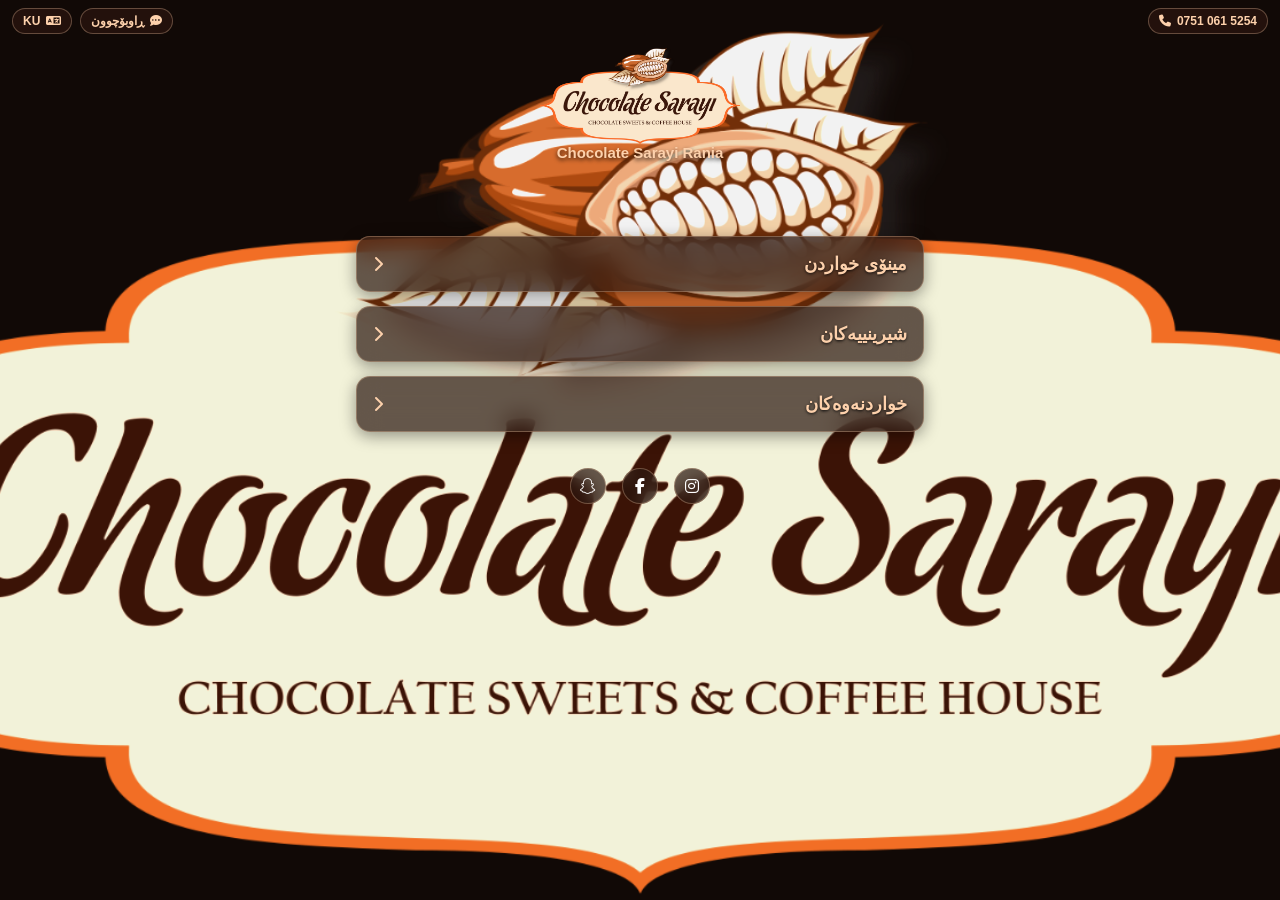
==== index.html @ 18136f54 "Update index.html" ====
<!DOCTYPE html>
<html lang="ku" id="html-root" dir="rtl">
<head>
  <meta charset="UTF-8" />
  <meta name="viewport" content="width=device-width, initial-scale=1.0" />
  <title>Chocolate Sarayi Rania</title>
  <link rel="icon" type="image/png" href="Logo1.png" />
  <link rel="stylesheet" href="https://cdnjs.cloudflare.com/ajax/libs/font-awesome/6.4.0/css/all.min.css" />
  
  <style>
    html {
      scroll-padding-top: 265px;
      scroll-behavior: smooth; 
    }

    * { 
      box-sizing: border-box; 
      margin: 0; 
      padding: 0; 
      font-family: -apple-system, BlinkMacSystemFont, "Segoe UI", Roboto, sans-serif; 
    }
    
    body { 
      background-color: #120a07; 
      color: #ffffff; 
      min-height: 100vh; 
      overflow-x: hidden; 
      position: relative;
      padding-top: 220px; /* Space for fixed headers + navbar */
      padding-bottom: 90px; /* Space for sticky cart bar */
      transition: background-color 0.3s ease, color 0.3s ease;
    }

    /* Solid Beige Theme Modifier (Active on Menu Pages) */
    body.beige-theme {
      background-color: #f3e8d7 !important;
      color: #28150e !important;
    }

/* Fixed Background Video & Overlay */
    .bg-video-container {
      position: fixed;
      top: 0;
      left: 0;
      width: 100vw;
      height: 100vh;
      z-index: -2;
      overflow: hidden;
      pointer-events: none;
      transition: opacity 0.3s ease;
    }

    .bg-video {
      width: 100%;
      height: 100%;
      object-fit: cover;
      /* Increased brightness and balanced contrast to make the video vibrant */
      filter: brightness(1.1) contrast(1.05); 
    }

    .bg-overlay {
      position: fixed;
      top: 0;
      left: 0;
      width: 100vw;
      height: 100vh;
      /* Lowered opacity from 0.2 down to 0.05 so the video shines through cleanly */
      background: rgba(18, 10, 7, 0.05); 
      z-index: -1;
      pointer-events: none;
      transition: opacity 0.3s ease;
    }
    /* Top Controls Bar - Transparent over video */
    .top-controls {
      position: fixed;
      top: 0;
      left: 0;
      width: 100%;
      z-index: 2200;
      display: flex;
      justify-content: space-between;
      align-items: center;
      padding: 8px 12px;
      background: transparent; /* Completely removes its own background */
      backdrop-filter: none; /* Removes the blur block */
      border-bottom: none; /* Removes the border line */
      gap: 8px;
      box-sizing: border-box;
    }

    /* Keeps the beige theme background intact if the user switches menu pages */
    .beige-theme .top-controls {
      background: rgba(243, 232, 215, 0.95);
      backdrop-filter: blur(8px);
      border-bottom: 1px solid rgba(40, 21, 14, 0.15);
    }
    .top-left-group {
      display: flex;
      gap: 8px;
      align-items: center;
    }

    .btn-top-bar {
      background: rgba(40, 21, 14, 0.8);
      color: #fdd1ac;
      border: 1px solid rgba(253, 209, 172, 0.3);
      padding: 5px 10px;
      border-radius: 16px;
      font-size: 12px;
      font-weight: 600;
      display: flex;
      align-items: center;
      gap: 6px;
      text-decoration: none;
      cursor: pointer;
      white-space: nowrap;
    }

    .beige-theme .btn-top-bar {
      background: #ffffff;
      color: #28150e;
      border-color: rgba(40, 21, 14, 0.2);
    }

    .lang-dropdown-wrapper {
      position: relative;
    }

    .lang-dropdown {
      position: absolute;
      top: 115%;
      right: 0;
      background: rgba(30, 15, 10, 0.95);
      border: 1px solid rgba(253, 209, 172, 0.3);
      border-radius: 10px;
      overflow: hidden;
      display: none;
      z-index: 2300;
      min-width: 90px;
      box-shadow: 0 4px 12px rgba(0,0,0,0.5);
    }

    .beige-theme .lang-dropdown {
      background: #ffffff;
      border-color: rgba(40, 21, 14, 0.2);
    }

    .lang-dropdown.active {
      display: block;
    }

    .lang-option {
      padding: 8px 12px;
      font-size: 13px;
      color: #fdd1ac;
      cursor: pointer;
      text-align: center;
    }

    .beige-theme .lang-option {
      color: #28150e;
    }

    .lang-option:hover {
      background: rgba(253, 209, 172, 0.2);
    }

    /* Header Banner - Fixed permanently at top */
    .header-banner { 
      position: fixed;
      top: 37px; /* Sits right beneath top-controls */
      left: 0;
      width: 100%;
      z-index: 1000;
      /* Completely transparent background so no rectangle box appears */
      background: transparent; 
      backdrop-filter: none; /* Removes the extra blur layer causing the box effect */
      -webkit-backdrop-filter: none;
      padding: 8px 16px 6px 16px; 
      text-align: center; 
      display: flex; 
      flex-direction: column; 
      align-items: center;
      border-bottom: none; /* Removes the bottom border line that outlines the box */
      box-sizing: border-box;
    }

    .beige-theme .header-banner {
      background: rgba(243, 232, 215, 0.95);
      backdrop-filter: blur(8px);
      -webkit-backdrop-filter: blur(8px);
      border-bottom: 1px solid rgba(40, 21, 14, 0.15);
    }
    
    .top-logo { 
      width: clamp(200px, 7vw, 42px); 
      height: clamp(100px, 7vw, 42px); 
     
      object-fit: cover; 
      
    }

    .beige-theme .top-logo {
      border-color: #28150e;
    }
    
    .brand-name { 
      font-size: clamp(13px, 2.8vw, 15px); 
      font-weight: 700; 
      color: #fdd1ac; 
      line-height: 1.1;
      text-shadow: 0 2px 4px rgba(0,0,0,0.8);
    }

    .beige-theme .brand-name {
      color: #28150e;
      text-shadow: none;
    }
    
    .sub-title { 
      font-size: clamp(9px, 1.6vw, 10px); 
      color: #e2e8f0; 
      margin-top: 1px; 
      font-weight: 500; 
    }

    .beige-theme .sub-title {
      color: #5c4335;
    }
  
    /* Navigation Bar placed inside the Header Banner */
    .nav-bar { 
      width: 100%;
      background: transparent; 
      padding: 6px 4px 2px 4px; 
      display: flex; 
      align-items: center; 
      gap: 10px; 
      border-top: 1px solid rgba(253, 209, 172, 0.15); 
      margin-top: 6px;
    }

    .beige-theme .nav-bar {
      border-top-color: rgba(40, 21, 14, 0.1);
    }
    
    .back-btn { 
      background: none; 
      border: none; 
      color: #fdd1ac; 
      font-size: 16px; 
      cursor: pointer; 
      display: flex; 
      align-items: center; 
    }

    .beige-theme .back-btn {
      color: #28150e;
    }
    
    .nav-title { 
      font-size: clamp(14px, 2.8vw, 16px); 
      font-weight: 600; 
      color: #ffffff; 
    }

    .beige-theme .nav-title {
      color: #28150e;
    }
  
    /* Sub-category Cards / Tabs - Integrated directly inside the Header Banner under the Nav Bar */
    .sub-tabs-container {
      width: 100%;
      background: transparent;
      display: flex;
      gap: 8px;
      padding: 6px 0 2px 0;
      overflow-x: auto;
      border-top: 1px solid rgba(253, 209, 172, 0.15);
      scrollbar-width: none;
      margin-top: 4px;
    }

    .beige-theme .sub-tabs-container {
      border-top-color: rgba(40, 21, 14, 0.1);
    }
    
    .sub-tabs-container::-webkit-scrollbar { display: none; }
    
    .sub-tab-card {
      background: rgba(253, 209, 172, 0.9);
      backdrop-filter: blur(8px);
      color: #28150e;
      border-radius: 20px;
      min-width: 90px;
      max-width: 160px;
      height: 40px;
      flex: 0 0 auto;
      display: flex;
      align-items: center;
      gap: 6px;
      cursor: pointer;
      border: 1px solid rgba(255, 255, 255, 0.3);
      transition: all 0.2s ease;
      box-shadow: 0 4px 10px rgba(0,0,0,0.3);
      padding: 0 10px;
    }

    .beige-theme .sub-tab-card {
      background: #fdd1ac;
      border-color: rgba(40, 21, 14, 0.12);
      box-shadow: 0 4px 12px rgba(40, 21, 14, 0.08);
    }
    
    .sub-tab-card:active { transform: scale(0.95); }
    
    .sub-tab-card .icon-holder {
      width: 33px;
      height: 33px;
      display: flex;
      align-items: center;
      justify-content: center;
      flex-shrink: 0;
    }
  
    .sub-tab-card img {
      width: 100%;
      height: 100%;
      object-fit: contain;
    }
  
    .sub-tab-card i {
      font-size: 16px;
      color: #28150e;
    }
  
    .sub-tab-card span {
      font-size: 11px;
      font-weight: 700;
      text-align: start;
      line-height: 1.15;
      white-space: normal;
      overflow: hidden;
      display: -webkit-box;
      -webkit-line-clamp: 2;
      -webkit-box-orient: vertical;
    }
  
    /* Category Main Cards */
.category-grid { 
      padding: 16px; 
      max-width: 600px; 
      margin: 0 auto; 
      /* Added margin-top to push it down from the header */
      display: flex; 
      flex-direction: column; 
      gap: 14px; 
    }
    
    .category-card { 
      background: rgba(40, 21, 14, 0.7); 
      backdrop-filter: blur(12px);
      border: 1px solid rgba(253, 209, 172, 0.3); 
      padding: clamp(12px, 3vw, 16px); 
      border-radius: 14px; 
      display: flex; 
      justify-content: space-between; 
      align-items: center; 
      cursor: pointer; 
      box-shadow: 0 4px 16px rgba(0,0,0,0.4); 
      transition: transform 0.2s; 
    }
    
    .category-card:active { transform: scale(0.98); }
    .category-card h3 { color: #fdd1ac; font-size: clamp(15px, 3.5vw, 18px); font-weight: 600; text-shadow: 0 1px 3px rgba(0,0,0,0.8); }
    .category-card i { color: #fdd1ac; font-size: 16px; }
  
    /* Item & Section Cards */
    .menu-section { 
      padding: 30px; 
      max-width: 600px; 
      margin: 0 auto; 
    }
    
    .section-title { 
      color: #fdd1ac; 
      font-size: clamp(17px, 4vw, 20px); 
      font-weight: 700; 
      margin: 20px 0 12px 0; 
      border-bottom: 1px solid rgba(253, 209, 172, 0.3); 
      padding-bottom: 6px;
      text-align: center; 
      text-shadow: 0 2px 4px rgba(0,0,0,0.8);
    }

    .beige-theme .section-title {
      color: #28150e;
      border-bottom-color: rgba(40, 21, 14, 0.2);
      text-shadow: none;
    }
    
    .section-title:first-child { margin-top: 4px; }
  
    .item-card { 
      display: flex; 
      background: rgba(30, 15, 10, 0.75); 
      backdrop-filter: blur(12px);
      border-radius: 14px; 
      margin-bottom: 14px; 
      overflow: hidden; 
      border: 1px solid rgba(253, 209, 172, 0.3); 
      box-shadow: 0 4px 14px rgba(0,0,0,0.45);
    }

    .beige-theme .item-card {
      background: #ffffff;
      border-color: rgba(40, 21, 14, 0.1);
      box-shadow: 0 4px 14px rgba(40, 21, 14, 0.08);
    }
    
    .item-img { 
      width: clamp(105px, 26vw, 130px); 
      height: clamp(105px, 26vw, 130px); 
      object-fit: cover; 
      flex-shrink: 0; 
    }
    
    .item-info { 
      padding: clamp(10px, 2.5vw, 14px); 
      flex: 1; 
      display: flex; 
      flex-direction: column; 
      justify-content: space-between; 
    }
    
    .item-name { 
      font-size: clamp(16px, 3.8vw, 19px); 
      font-weight: 700; 
      color: #ffffff; 
      line-height: 1.25;
      text-shadow: 0 1px 3px rgba(0,0,0,0.8);
    }

    .beige-theme .item-name {
      color: #28150e;
      text-shadow: none;
    }
    
    .item-desc { 
      font-size: clamp(12px, 2.5vw, 13px); 
      color: #e2e8f0; 
      margin-top: 3px; 
      display: -webkit-box; 
      -webkit-line-clamp: 2; 
      -webkit-box-orient: vertical; 
      overflow: hidden; 
      text-shadow: 0 1px 2px rgba(0,0,0,0.8);
    }

    .beige-theme .item-desc {
      color: #64748b;
      text-shadow: none;
    }

    .item-bottom-row {
      display: flex;
      justify-content: space-between;
      align-items: center;
      margin-top: 8px;
    }
    
    .item-price { 
      font-size: clamp(14px, 3vw, 16px); 
      font-weight: bold; 
      color: #fdd1ac; 
      text-shadow: 0 1px 3px rgba(0,0,0,0.8);
    }

    .beige-theme .item-price {
      color: #8b4513;
      text-shadow: none;
    }

    /* Add Button & Quantity Controls on Card */
    .add-btn {
      background: #fdd1ac;
      color: #28150e;
      border: none;
      padding: 6px 12px;
      border-radius: 16px;
      font-weight: 700;
      font-size: 12px;
      cursor: pointer;
      box-shadow: 0 2px 6px rgba(0,0,0,0.3);
      transition: transform 0.1s, background 0.2s;
    }

    .beige-theme .add-btn {
      background: #28150e;
      color: #fdd1ac;
    }

    .add-btn:active {
      transform: scale(0.92);
    }

    .qty-controls {
      display: flex;
      align-items: center;
      gap: 6px;
      background: rgba(81, 44, 30, 0.9);
      border: 1px solid rgba(253, 209, 172, 0.4);
      border-radius: 16px;
      padding: 2px 6px;
    }

    .beige-theme .qty-controls {
      background: #28150e;
      border-color: #28150e;
    }

    .qty-btn {
      background: none;
      border: none;
      color: #fdd1ac;
      font-size: 14px;
      font-weight: bold;
      width: 22px;
      height: 22px;
      cursor: pointer;
      display: flex;
      align-items: center;
      justify-content: center;
    }

    .qty-count {
      color: #fff;
      font-weight: bold;
      font-size: 13px;
      min-width: 14px;
      text-align: center;
    }

    /* Floating Cart Bar */
    .cart-bar {
      position: fixed;
      bottom: 12px;
      left: 12px;
      right: 12px;
      max-width: 560px;
      margin: 0 auto;
      background: rgba(81, 44, 30, 0.95);
      backdrop-filter: blur(16px);
      border: 1px solid rgba(253, 209, 172, 0.4);
      border-radius: 20px;
      padding: 10px 16px;
      display: flex;
      justify-content: space-between;
      align-items: center;
      z-index: 90;
      box-shadow: 0 8px 24px rgba(0,0,0,0.6);
      cursor: pointer;
      transition: transform 0.2s ease, opacity 0.2s ease;
    }

    .beige-theme .cart-bar {
      background: #28150e;
      border-color: rgba(253, 209, 172, 0.2);
    }

    .cart-bar-left {
      display: flex;
      align-items: center;
      gap: 10px;
    }

    .cart-badge {
      background: #fdd1ac;
      color: #28150e;
      width: 24px;
      height: 24px;
      border-radius: 50%;
      display: flex;
      align-items: center;
      justify-content: center;
      font-weight: 800;
      font-size: 12px;
    }

    .cart-title {
      font-weight: 700;
      font-size: 14px;
      color: #fff;
    }

    .cart-price {
      font-weight: bold;
      color: #fdd1ac;
      font-size: 14px;
    }

    /* Cart & Feedback Modals Overlay */
    .modal-overlay {
      position: fixed;
      top: 0;
      left: 0;
      width: 100vw;
      height: 100vh;
      background: rgba(0, 0, 0, 0.75);
      backdrop-filter: blur(6px);
      z-index: 2500;
      display: none;
      align-items: flex-end;
      justify-content: center;
    }

    .modal-overlay.active {
      display: flex;
    }

    .modal-card {
      background: rgba(30, 15, 10, 0.98);
      border: 1px solid rgba(253, 209, 172, 0.3);
      border-radius: 20px 20px 0 0;
      width: 100%;
      max-width: 600px;
      max-height: 85vh;
      display: flex;
      flex-direction: column;
      overflow: hidden;
      animation: slideUp 0.25s ease-out;
    }

    .beige-theme .modal-card {
      background: #fefcf9;
      border-color: rgba(40, 21, 14, 0.2);
    }

    @keyframes slideUp {
      from { transform: translateY(100%); }
      to { transform: translateY(0); }
    }

    .modal-header {
      padding: 14px 16px;
      border-bottom: 1px solid rgba(253, 209, 172, 0.2);
      display: flex;
      justify-content: space-between;
      align-items: center;
    }

    .beige-theme .modal-header {
      border-bottom-color: rgba(40, 21, 14, 0.1);
    }

    .modal-title {
      font-size: 16px;
      font-weight: 700;
      color: #fdd1ac;
    }

    .beige-theme .modal-title {
      color: #28150e;
    }

    .close-modal-btn {
      background: none;
      border: none;
      color: #fdd1ac;
      font-size: 18px;
      cursor: pointer;
    }

    .beige-theme .close-modal-btn {
      color: #28150e;
    }

    .modal-body {
      padding: 16px;
      overflow-y: auto;
      flex: 1;
      display: flex;
      flex-direction: column;
      gap: 16px;
    }

    /* Feedback Specific Styles */
    .rating-group {
      display: flex;
      flex-direction: column;
      gap: 6px;
      background: rgba(50, 26, 17, 0.6);
      padding: 12px;
      border-radius: 12px;
      border: 1px solid rgba(253, 209, 172, 0.15);
    }

    .beige-theme .rating-group {
      background: #f3e8d7;
      border-color: rgba(40, 21, 14, 0.1);
    }

    .rating-label {
      font-size: 13px;
      font-weight: 600;
      color: #fdd1ac;
    }

    .beige-theme .rating-label {
      color: #28150e;
    }

    .stars-container {
      display: flex;
      gap: 8px;
      direction: ltr;
    }

    .star-btn {
      background: none;
      border: none;
      font-size: 20px;
      color: rgba(253, 209, 172, 0.3);
      cursor: pointer;
      transition: color 0.15s, transform 0.15s;
    }

    .beige-theme .star-btn {
      color: rgba(40, 21, 14, 0.2);
    }

    .star-btn.active {
      color: #fbbf24 !important;
      transform: scale(1.1);
    }

    .emoji-container {
      display: flex;
      justify-content: space-between;
      gap: 8px;
      direction: ltr;
      padding: 4px 0;
    }

    .emoji-btn {
      background: rgba(81, 44, 30, 0.5);
      border: 1px solid rgba(253, 209, 172, 0.2);
      border-radius: 12px;
      font-size: 22px;
      padding: 8px;
      flex: 1;
      cursor: pointer;
      transition: all 0.2s;
      display: flex;
      align-items: center;
      justify-content: center;
    }

    .beige-theme .emoji-btn {
      background: #ffffff;
      border-color: rgba(40, 21, 14, 0.15);
    }

    .emoji-btn.active {
      background: #fdd1ac;
      border-color: #fdd1ac;
      transform: scale(1.15);
      box-shadow: 0 4px 12px rgba(253, 209, 172, 0.4);
    }

    .beige-theme .emoji-btn.active {
      background: #28150e;
      border-color: #28150e;
    }

.form-row {
      display: flex;
      gap: 10px;
      width: 100%;
      flex-wrap: wrap; /* Allows items to wrap nicely on smaller screens */
    }

    .form-input-group {
      flex: 1;
      min-width: 140px; /* Prevents fields from squishing too small or breaking bounds */
      display: flex;
      flex-direction: column;
      gap: 4px;
    }

    .form-input-group label {
      font-size: 12px;
      color: #fdd1ac;
      font-weight: 600;
    }

    .beige-theme .form-input-group label {
      color: #28150e;
    }

    .form-input {
      background: rgba(20, 10, 6, 0.8);
      border: 1px solid rgba(253, 209, 172, 0.3);
      border-radius: 10px;
      padding: 8px 10px;
      color: #fff;
      font-size: 13px;
      outline: none;
    }

    .beige-theme .form-input {
      background: #ffffff;
      border-color: rgba(40, 21, 14, 0.2);
      color: #28150e;
    }

    .form-input:focus {
      border-color: #fdd1ac;
    }

    .beige-theme .form-input:focus {
      border-color: #28150e;
    }

    textarea.form-input {
      resize: vertical;
      min-height: 60px;
    }

    .send-feedback-btn {
      background: #fdd1ac;
      color: #28150e;
      border: none;
      padding: 12px;
      border-radius: 12px;
      font-weight: 700;
      font-size: 14px;
      cursor: pointer;
      display: flex;
      align-items: center;
      justify-content: center;
      gap: 8px;
      box-shadow: 0 4px 12px rgba(0,0,0,0.4);
      transition: transform 0.1s;
    }

    .beige-theme .send-feedback-btn {
      background: #28150e;
      color: #fdd1ac;
    }

    .send-feedback-btn:active {
      transform: scale(0.97);
    }

    /* Cart Item List Styles */
    .cart-item-row {
      display: flex;
      justify-content: space-between;
      align-items: center;
      background: rgba(50, 26, 17, 0.8);
      border: 1px solid rgba(253, 209, 172, 0.15);
      border-radius: 10px;
      padding: 10px 12px;
    }

    .beige-theme .cart-item-row {
      background: #f3e8d7;
      border-color: rgba(40, 21, 14, 0.1);
    }

    .cart-item-info {
      display: flex;
      flex-direction: column;
      gap: 2px;
    }

    .cart-item-name {
      font-weight: 600;
      font-size: 14px;
      color: #ffffff;
    }

    .beige-theme .cart-item-name {
      color: #28150e;
    }

    .cart-item-single-price {
      font-size: 11px;
      color: #fdd1ac;
    }

    .beige-theme .cart-item-single-price {
      color: #8b4513;
    }

    .cart-item-actions {
      display: flex;
      align-items: center;
      gap: 10px;
    }

    .modal-footer {
      padding: 14px 16px;
      border-top: 1px solid rgba(253, 209, 172, 0.2);
      background: rgba(20, 10, 6, 0.9);
      display: flex;
      flex-direction: column;
      gap: 10px;
    }

    .beige-theme .modal-footer {
      background: #e6d7c3;
      border-top-color: rgba(40, 21, 14, 0.1);
    }

    .cart-modal-summary {
      display: flex;
      justify-content: space-between;
      font-size: 15px;
      font-weight: 700;
      color: #fff;
    }

    .beige-theme .cart-modal-summary {
      color: #28150e;
    }

    .cart-clear-btn {
      background: rgba(239, 68, 68, 0.2);
      color: #fca5a5;
      border: 1px solid rgba(239, 68, 68, 0.4);
      padding: 8px;
      border-radius: 10px;
      font-weight: 600;
      font-size: 13px;
      cursor: pointer;
      text-align: center;
    }

    .beige-theme .cart-clear-btn {
      background: rgba(239, 68, 68, 0.1);
      color: #dc2626;
      border-color: rgba(239, 68, 68, 0.3);
    }
  
    /* Footer Social Links */
    .social-links { 
      display: flex; 
      justify-content: center; 
      gap: 16px; 
      padding: 20px 0 30px 0; 
    }
    
    .social-icon { 
      width: 36px; 
      height: 36px; 
      border-radius: 50%; 
      background: rgba(40, 21, 14, 0.7); 
      backdrop-filter: blur(8px);
      color: #ffffff; 
      display: flex; 
      align-items: center; 
      justify-content: center; 
      text-decoration: none; 
      font-size: 16px; 
      border: 1px solid rgba(253, 209, 172, 0.3); 
    }

    .beige-theme .social-icon {
      background: #ffffff;
      color: #28150e;
      border-color: rgba(40, 21, 14, 0.2);
    }
  </style>
</head>
<body>

  <!-- Fixed Background Video and Lightened Overlay -->
  <div class="bg-video-container" id="bg-video-container">
    <video class="bg-video" autoplay muted loop playsinline webkit-playsinline poster="logo1.png">
      <source src="https://r2.mynu.site/images/66e04d37c8cb9703736163f7/items/516339522.mp4" type="video/mp4" />
    </video>
  </div>
  <div class="bg-overlay" id="bg-overlay"></div>

  <!-- Top Controls Bar -->
  <div class="top-controls">
    <a href="tel:07510615254" class="btn-top-bar" style="direction: ltr;">
      <i class="fa-solid fa-phone"></i>
      <span>0751 061 5254</span>
    </a>

    <div class="top-left-group">
      <button class="btn-top-bar" onclick="openFeedbackModal()">
        <i class="fa-solid fa-comment-dots"></i>
        <span id="feedback-btn-label">ڕاوبۆچوون</span>
      </button>

      <div class="lang-dropdown-wrapper">
        <button class="btn-top-bar" onclick="toggleLangMenu()">
          <i class="fa-solid fa-language"></i>            <span id="current-lang-text">KU</span>
        </button>
        <div class="lang-dropdown" id="lang-dropdown">
          <div class="lang-option" onclick="changeLanguage('ku')">کوردی</div>
          <div class="lang-option" onclick="changeLanguage('en')">English</div>
          <div class="lang-option" onclick="changeLanguage('ar')">عربي</div>
        </div>
      </div>
    </div>
  </div>

  <!-- Header Banner with Integrated Nav Bar & Sub-Tabs Container -->
  <div class="header-banner">
    <img src="logo1.png" alt="Logo" class="top-logo" />
    <h1 class="brand-name">Chocolate Sarayi Rania</h1>
    

    <!-- Navigation Bar placed inside the header banner bottom -->
    <div class="nav-bar" id="nav-bar" style="display: none;">
      <button class="back-btn" onclick="handleBack()"><i class="fa-solid fa-arrow-left"></i></button>
      <h2 class="nav-title" id="nav-title">مینۆ</h2>
    </div>

    <!-- Sub-Tabs Container positioned underneath the Nav Bar inside the Header Banner -->
    <div id="sub-tabs-wrapper" style="width: 100%; display: none;"></div>
  </div>

  <!-- Dynamic Screen Content -->
  <div id="view-container"></div>

  <!-- Floating Selected Items Bar -->
  <div id="cart-bar" class="cart-bar" style="display: none;" onclick="openCartModal()">
    <div class="cart-bar-left">
      <div class="cart-badge" id="cart-count">0</div>
      <div class="cart-title" id="cart-bar-label">بڕگە هەڵبژێردراوەکان</div>
    </div>
    <div class="cart-price" id="cart-total-price">0 IQD</div>
  </div>

  <!-- Cart Modal Overlay -->
  <div id="cart-modal-overlay" class="modal-overlay" onclick="closeCartModal(event)">
    <div class="modal-card" onclick="event.stopPropagation()">
      <div class="modal-header">
        <h3 class="modal-title" id="modal-title">دیاریکراوەکانی تۆ</h3>
        <button class="close-modal-btn" onclick="closeCartModal()"><i class="fa-solid fa-xmark"></i></button>
      </div>
      <div class="modal-body" id="cart-items-list">
        <!-- Selected items rendered here -->
      </div>
      <div class="modal-footer">
        <div class="cart-modal-summary">
          <span id="modal-total-label">کۆی گشتی:</span>
          <span id="modal-total-price" style="color:#8b4513;">0 IQD</span>
        </div>
        <button class="cart-clear-btn" onclick="clearCart()" id="modal-clear-btn">سڕینەوەی گشتی</button>
      </div>
    </div>
  </div>

  <!-- Feedback Modal Overlay -->
  <div id="feedback-modal-overlay" class="modal-overlay" onclick="closeFeedbackModal(event)">
    <div class="modal-card" onclick="event.stopPropagation()">
      <div class="modal-header">
        <h3 class="modal-title" id="feedback-modal-title">تێبینی و هەڵسەنگاندن</h3>
        <button class="close-modal-btn" onclick="closeFeedbackModal()"><i class="fa-solid fa-xmark"></i></button>
      </div>
      <div class="modal-body">
        
        <!-- Staff Rating -->
        <div class="rating-group">
          <div class="rating-label" id="lbl-staff">کارمەندان (Staff)</div>
          <div class="stars-container" id="stars-staff">
            <button class="star-btn" onclick="setRating('staff', 1)"><i class="fa-solid fa-star"></i></button>
            <button class="star-btn" onclick="setRating('staff', 2)"><i class="fa-solid fa-star"></i></button>
            <button class="star-btn" onclick="setRating('staff', 3)"><i class="fa-solid fa-star"></i></button>
            <button class="star-btn" onclick="setRating('staff', 4)"><i class="fa-solid fa-star"></i></button>
            <button class="star-btn" onclick="setRating('staff', 5)"><i class="fa-solid fa-star"></i></button>
          </div>
        </div>

        <!-- Service Rating -->
        <div class="rating-group">
          <div class="rating-label" id="lbl-service">خزمەتگوزاری (Service)</div>
          <div class="stars-container" id="stars-service">
            <button class="star-btn" onclick="setRating('service', 1)"><i class="fa-solid fa-star"></i></button>
            <button class="star-btn" onclick="setRating('service', 2)"><i class="fa-solid fa-star"></i></button>
            <button class="star-btn" onclick="setRating('service', 3)"><i class="fa-solid fa-star"></i></button>
            <button class="star-btn" onclick="setRating('service', 4)"><i class="fa-solid fa-star"></i></button>
            <button class="star-btn" onclick="setRating('service', 5)"><i class="fa-solid fa-star"></i></button>
          </div>
        </div>

        <!-- Cleanliness & Hygiene Rating -->
        <div class="rating-group">
          <div class="rating-label" id="lbl-hygiene">پاکوخاوێنی (Cleanliness & Hygiene)</div>
          <div class="stars-container" id="stars-hygiene">
            <button class="star-btn" onclick="setRating('hygiene', 1)"><i class="fa-solid fa-star"></i></button>
            <button class="star-btn" onclick="setRating('hygiene', 2)"><i class="fa-solid fa-star"></i></button>
            <button class="star-btn" onclick="setRating('hygiene', 3)"><i class="fa-solid fa-star"></i></button>
            <button class="star-btn" onclick="setRating('hygiene', 4)"><i class="fa-solid fa-star"></i></button>
            <button class="star-btn" onclick="setRating('hygiene', 5)"><i class="fa-solid fa-star"></i></button>
          </div>
        </div>

        <!-- Overall Experience Emojis -->
        <div class="rating-group">
          <div class="rating-label" id="lbl-overall">ئەزموونی گشتی (Overall Experience)</div>
          <div class="emoji-container" id="emojis-overall">
            <button class="emoji-btn" onclick="setEmoji('😡 Very Sad')">😡</button>
            <button class="emoji-btn" onclick="setEmoji('🙁 Sad')">🙁</button>
            <button class="emoji-btn" onclick="setEmoji('😐 Neutral')">😐</button>
            <button class="emoji-btn" onclick="setEmoji('🙂 Happy')">🙂</button>
            <button class="emoji-btn" onclick="setEmoji('😍 Very Happy')">😍</button>
          </div>
        </div>

        <!-- Inputs: Table & Phone -->
        <div class="form-row">
          <div class="form-input-group">
            <label id="lbl-table">ژمارەی مێز (Table #)</label>
            <input type="text" id="feedback-table" class="form-input" placeholder="e.g. 5" />
          </div>
          <div class="form-input-group">
            <label id="lbl-phone">ژمارەی پەیوەندی (Contact)</label>
            <input type="tel" id="feedback-phone" class="form-input" placeholder="0750..." />
          </div>
        </div>

        <!-- Additional Comments -->
        <div class="form-input-group">
          <label id="lbl-comments">تێبینی زیاتر (Comments)</label>
          <textarea id="feedback-comments" class="form-input" placeholder="..."></textarea>
        </div>

        <!-- Send Button -->
        <button class="send-feedback-btn" onclick="sendFeedbackToWhatsApp()">
          <i class="fa-brands fa-whatsapp" style="font-size: 18px;"></i>
          <span id="lbl-send-btn">ناردن لە ڕێگەی واتسئاپ</span>
        </button>

      </div>
    </div>
  </div>

  <!-- Social Media Footer -->
  <div class="social-links">
    <a href="https://www.instagram.com/chocolate.sarayi.rania/" target="_blank" class="social-icon"><i class="fa-brands fa-instagram"></i></a>
    <a href="https://www.facebook.com/61563130409299/" target="_blank" class="social-icon"><i class="fa-brands fa-facebook-f"></i></a>
    <a href="https://www.snapchat.com/@chocolatesaray1" target="_blank" class="social-icon"><i class="fa-brands fa-snapchat"></i></a>
  </div>

  <script>
    const whatsappNumber = "9647510615254";

    const uiTranslations = {
      en: { 
        branch: "World of Chocolate", menuTitle: "Menu", foodTitle: "Food Menu", sweetsTitle: "Sweets", beverageTitle: "Beverages", dir: "ltr",
        addBtn: "+ Add", selectedTitle: "Selected Items", totalLabel: "Total:", clearBtn: "Clear Selection", emptyCart: "No items selected yet.",
        feedbackBtn: "Feedback", feedbackTitle: "Customer Feedback", staff: "Staff", service: "Service", hygiene: "Cleanliness & Hygiene",
        overall: "Overall Experience", table: "Table Number", phone: "Contact Number", comments: "Additional Comments", sendBtn: "Send via WhatsApp"
      },
      ku: { 
        branch: "جیهانی چوکلێت", menuTitle: "مینۆ", foodTitle: "مینۆی خواردن", sweetsTitle: "شیرینییەکان", beverageTitle: "خواردنەوەکان", dir: "rtl",
        addBtn: "+ ئیزافە بکه", selectedTitle: "بڕگە هەڵبژێردراوەکان", totalLabel: "کۆی گشتی:", clearBtn: "سڕینەوەی هەمووی", emptyCart: "هیچ بڕگەیەک دیاری نەکراوە.",
        feedbackBtn: "ڕاوبۆچوون", feedbackTitle: "تێبینی و هەڵسەنگاندن", staff: "کارمەندان", service: "خزمەتگوزاری", hygiene: "پاکوخاوێنی",
        overall: "ئەزموونی گشتی", table: "ژمارەی مێز", phone: "ژمارەی پەیوەندی", comments: "تێبینی زیاتر", sendBtn: "ناردن لە ڕێگەی واتسئاپ"
      },
      ar: { 
        branch: "عالم الشوكولاتة", menuTitle: "القائمة", foodTitle: "قائمة الطعام", sweetsTitle: "الحلويات", beverageTitle: "المشروبات", dir: "rtl",
        addBtn: "+ إضـافة", selectedTitle: "العناصر المختارة", totalLabel: "المجموع:", clearBtn: "مسح الكل", emptyCart: "لم يتم اختيار أي عنصر.",
        feedbackBtn: "التقييم", feedbackTitle: "التقييم واللاحظات", staff: "الموظفين", service: "الخدمة", hygiene: "النظافة",
        overall: "التقييم العام", table: "رقم الطاولة", phone: "رقم التواصل", comments: "ملاحظات إضافية", sendBtn: "إرسال عبر الواتساب"
      }
    };

    const languageFileMap = {
      en: { food: 'cleaned_menu.json', sweets: 'sweets_cleaned.json', beverages: 'beverages.json' },
      ku: { food: 'Ku_food_menu.json', sweets: 'Ku_sweets_menu.json', beverages: 'Ku_beverage_menu.json' },
      ar: { food: 'Ar_food_menu.json', sweets: 'Ar_sweets_menu.json', beverages: 'Ar_beverage_menu.json' }
    };

    const categoryFaIcons = {
      'breakfast': 'fa-solid fa-egg',
      'meals': 'fa-solid fa-utensils',
      'salty crepe & sandwich': 'fa-solid fa-burger',
      'crepe': 'fa-solid fa-stroopwafel',
      'pancake': 'fa-solid fa-layer-group',
      'waffle': 'fa-solid fa-border-all',
      'profiterole': 'fa-solid fa-cookie-bite',
      'brownies and cookies': 'fa-solid fa-cookie',
      'brownies & cookies': 'fa-solid fa-cookie',
      'cheesecake': 'fa-solid fa-cheese',
      'fondant': 'fa-solid fa-fire-burner',
      'fruits & ice cream': 'fa-solid fa-ice-cream',
      'chocolate dubai item': 'fa-solid fa-gem',
      'sarayi dish': 'fa-solid fa-concierge-bell',
      'sarayi plate': 'fa-solid fa-concierge-bell', // Added this to match your category name
      'latte': 'fa-solid fa-mug-saucer',
      'hot drinks': 'fa-solid fa-mug-hot',
      'hot chocolate': 'fa-solid fa-mug-hot',
      'espresso': 'fa-solid fa-cup-taster',
      'cold coffee': 'fa-solid fa-glass-water-droplet',
      'frappe': 'fa-solid fa-blender',
      'milkshake': 'fa-solid fa-whiskey-glass',
      'smoothies': 'fa-solid fa-faucet-drip',
      'frozen': 'fa-solid fa-snowflake',
      'fresh juice': 'fa-solid fa-lemon',
      'soft drinks': 'fa-solid fa-bottle-droplet',
      'iced teas': 'fa-solid fa-glass-water'
    };
    let foodMenuCategories = [];
    let sweetsMenuCategories = [];
    let beverageMenuCategories = [];
    let currentLang = 'ku';
    let navHistory = [{ type: 'MAIN' }];
    
    let cart = {};

    let ratings = {
      staff: 0,
      service: 0,
      hygiene: 0,
      overall: ''
    };

    function safeDecode(val) {
      if (!val) return '';
      try { return decodeURIComponent(String(val)); } catch (e) { return String(val); }
    }

    function parseNumericPrice(price) {
      if (!price) return 0;
      if (typeof price === 'number') return price;
      const cleaned = String(price).replace(/[^0-9.]/g, '');
      return parseFloat(cleaned) || 0;
    }

    function getItemUniqueKey(item) {
      return item.id || item._id || item.name || item.title || safeDecode(item.name);
    }

    function openFeedbackModal() {
      document.getElementById('feedback-modal-overlay').classList.add('active');
    }

    function closeFeedbackModal(e) {
      if (!e || e.target.id === 'feedback-modal-overlay' || e.currentTarget.classList.contains('close-modal-btn')) {
        document.getElementById('feedback-modal-overlay').classList.remove('active');
      }
    }

    function setRating(category, stars) {
      ratings[category] = stars;
      const container = document.getElementById(`stars-${category}`);
      const btnList = container.querySelectorAll('.star-btn');
      btnList.forEach((btn, index) => {
        if (index < stars) {
          btn.classList.add('active');
        } else {
          btn.classList.remove('active');
        }
      });
    }

    function setEmoji(emojiVal) {
      ratings.overall = emojiVal;
      const container = document.getElementById('emojis-overall');
      const btnList = container.querySelectorAll('.emoji-btn');
      btnList.forEach(btn => {
        if (btn.innerText.includes(emojiVal.split(' ')[0])) {
          btn.classList.add('active');
        } else {
          btn.classList.remove('active');
        }
      });
    }

    function sendFeedbackToWhatsApp() {
      const table = document.getElementById('feedback-table').value.trim();
      const phone = document.getElementById('feedback-phone').value.trim();
      const comments = document.getElementById('feedback-comments').value.trim();

      let msg = `*— Customer Feedback —*\n`;
      if (table) msg += `📍 *Table:* ${table}\n`;
      if (phone) msg += `📞 *Contact:* ${phone}\n`;
      msg += `\n`;
      msg += `⭐ *Staff:* ${ratings.staff ? ratings.staff + '/5' : 'N/A'}\n`;
      msg += `⭐ *Service:* ${ratings.service ? ratings.service + '/5' : 'N/A'}\n`;
      msg += `⭐ *Cleanliness & Hygiene:* ${ratings.hygiene ? ratings.hygiene + '/5' : 'N/A'}\n`;
      msg += `😊 *Overall:* ${ratings.overall || 'N/A'}\n`;
      if (comments) msg += `\n💬 *Comments:* ${comments}`;

      const url = `https://wa.me/${whatsappNumber}?text=${encodeURIComponent(msg)}`;
      window.open(url, '_blank');
      closeFeedbackModal();
    }

    function addToCart(item) {
      const key = getItemUniqueKey(item);
      const rawName = item.name || item[`name_${currentLang}`] || item.dName || item.title || item.item_name || '';
      const name = safeDecode(rawName);
      const priceNum = parseNumericPrice(item.price);

      if (!cart[key]) {
        cart[key] = { key: key, name: name, price: priceNum, qty: 1 };
      } else {
        cart[key].qty += 1;
      }
      updateCartUI();
    }

    function removeFromCart(key) {
      if (cart[key]) {
        cart[key].qty -= 1;
        if (cart[key].qty <= 0) {
          delete cart[key];
        }
      }
      updateCartUI();
    }

    function clearCart() {
      cart = {};
      updateCartUI();
      closeCartModal();
    }

    function updateCartUI() {
      const cartKeys = Object.keys(cart);
      let totalQty = 0;
      let totalPrice = 0;

      cartKeys.forEach(k => {
        totalQty += cart[k].qty;
        totalPrice += cart[k].price * cart[k].qty;
      });

      const cartBar = document.getElementById('cart-bar');
      const t = uiTranslations[currentLang];

      if (totalQty > 0) {
        cartBar.style.display = 'flex';
        document.getElementById('cart-count').innerText = totalQty;
        document.getElementById('cart-total-price').innerText = totalPrice > 0 ? `${totalPrice.toLocaleString()} IQD` : '';
        document.getElementById('cart-bar-label').innerText = t.selectedTitle;
      } else {
        cartBar.style.display = 'none';
        closeCartModal();
      }

      const currentState = navHistory[navHistory.length - 1];
      if (['FOOD_MENU', 'SWEETS_MENU', 'BEVERAGE_MENU'].includes(currentState.type)) {
        renderScreen(currentState);
      }

      renderCartModalList();
    }

    function openCartModal() {
      if (Object.keys(cart).length === 0) return;
      renderCartModalList();
      document.getElementById('cart-modal-overlay').classList.add('active');
    }

    function closeCartModal(e) {
      if (!e || e.target.id === 'cart-modal-overlay' || e.currentTarget.classList.contains('close-modal-btn')) {
        document.getElementById('cart-modal-overlay').classList.remove('active');
      }
    }

    function renderCartModalList() {
      const container = document.getElementById('cart-items-list');
      const t = uiTranslations[currentLang];

      document.getElementById('modal-title').innerText = t.selectedTitle;
      document.getElementById('modal-total-label').innerText = t.totalLabel;
      document.getElementById('modal-clear-btn').innerText = t.clearBtn;

      const keys = Object.keys(cart);
      if (keys.length === 0) {
        container.innerHTML = `<p style="color: #64748b; text-align: center; padding: 20px 0;">${t.emptyCart}</p>`;
        document.getElementById('modal-total-price').innerText = '0 IQD';
        return;
      }

      let totalPrice = 0;
      let html = '';

      keys.forEach(k => {
        const item = cart[k];
        const itemTotal = item.price * item.qty;
        totalPrice += itemTotal;

        html += `
          <div class="cart-item-row">
            <div class="cart-item-info">
              <div class="cart-item-name">${item.name}</div>
              <div class="cart-item-single-price">${item.price > 0 ? `${item.price.toLocaleString()} IQD` : ''}</div>
            </div>
            <div class="cart-item-actions">
              <div class="qty-controls">
                <button class="qty-btn" onclick="removeFromCart('${k}')">-</button>
                <span class="qty-count">${item.qty}</span>
                <button class="qty-btn" onclick="addToCart({ id: '${k}', name: '${encodeURIComponent(item.name)}', price: ${item.price} })">+</button>
              </div>
            </div>
          </div>
        `;
      });

      container.innerHTML = html;
      document.getElementById('modal-total-price').innerText = `${totalPrice.toLocaleString()} IQD`;
    }

    function getBeverageIconByName(catName) {
      const name = String(catName).toLowerCase();
      if (name.includes('espresso') || name.includes('shot')) return 'fa-solid fa-cup-taster';
      if (name.includes('latte') || name.includes('cappuccino') || name.includes('macchiato')) return 'fa-solid fa-mug-saucer';
      if (name.includes('hot chocolate') || name.includes('cocoa')) return 'fa-solid fa-mug-hot';
      if (name.includes('hot')) return 'fa-solid fa-mug-hot';
      if (name.includes('shake') || name.includes('milkshake')) return 'fa-solid fa-wine-glass';
      if (name.includes('smoothie') || name.includes('frappe') || name.includes('blend')) return 'fa-solid fa-blender';
      if (name.includes('juice') || name.includes('fresh') || name.includes('lemonade') || name.includes('citrus')) return 'fa-solid fa-lemon';
      if (name.includes('frozen') || name.includes('slush') || name.includes('ice')) return 'fa-solid fa-snowflake';
      if (name.includes('cold') || name.includes('iced')) return 'fa-solid fa-glass-water-droplet';
      if (name.includes('tea')) return 'fa-solid fa-glass-water';
      if (name.includes('soda') || name.includes('soft') || name.includes('mojito') || name.includes('drink')) return 'fa-solid fa-bottle-droplet';
      return 'fa-solid fa-glass-water';
    }

    function parseMenuResponse(data) {
      if (!data) return [];
      if (Array.isArray(data)) return data;
      if (data.result && Array.isArray(data.result.categories)) return data.result.categories;
      if (Array.isArray(data.categories)) return data.categories;
      if (Array.isArray(data.data)) return data.data;
      if (Array.isArray(data.items)) return data.items;
      
      const foundArray = Object.values(data).find(val => Array.isArray(val));
      return foundArray || [];
    }

async function fetchJsonFile(filename) {
      try {
        const res = await fetch(filename);
        if (!res.ok) {
          console.error(`Failed to load file: ${filename} (Status: ${res.status})`);
          return null;
        }
        return await res.json();
      } catch (err) {
        console.error(`Error fetching ${filename}:`, err);
        return null;
      }
    }

    async function loadMenuData() {
      const files = languageFileMap[currentLang];
      
      const [foodRes, sweetsRes, beverageRes] = await Promise.all([
        fetchJsonFile(files.food),
        fetchJsonFile(files.sweets),
        fetchJsonFile(files.beverages)
      ]);

      foodMenuCategories = parseMenuResponse(foodRes);
      sweetsMenuCategories = parseMenuResponse(sweetsRes);
      beverageMenuCategories = parseMenuResponse(beverageRes);

      renderScreen(navHistory[navHistory.length - 1]);
    }

    function toggleLangMenu() {
      const dropdown = document.getElementById('lang-dropdown');
      dropdown.classList.toggle('active');
    }

    window.addEventListener('click', function(e) {
      if (!e.target.closest('.lang-dropdown-wrapper')) {
        const dropdown = document.getElementById('lang-dropdown');
        if (dropdown) dropdown.classList.remove('active');
      }
    });

  async function changeLanguage(lang) {
      if (currentLang === lang) return;
      currentLang = lang;
      const t = uiTranslations[lang];

      // Safe helper function to update text only if element exists
      const setSafeText = (id, text) => {
        const el = document.getElementById(id);
        if (el) el.innerText = text;
      };

      const htmlRoot = document.getElementById('html-root');
      if (htmlRoot) htmlRoot.setAttribute('dir', t.dir);

      setSafeText('current-lang-text', lang.toUpperCase());
      setSafeText('branch-subtitle', t.branch);
      setSafeText('feedback-btn-label', t.feedbackBtn);
      setSafeText('feedback-modal-title', t.feedbackTitle);
      setSafeText('lbl-staff', t.staff);
      setSafeText('lbl-service', t.service);
      setSafeText('lbl-hygiene', t.hygiene);
      setSafeText('lbl-overall', t.overall);
      setSafeText('lbl-table', t.table);
      setSafeText('lbl-phone', t.phone);
      setSafeText('lbl-comments', t.comments);
      setSafeText('lbl-send-btn', t.sendBtn);

      const langDropdown = document.getElementById('lang-dropdown');
      if (langDropdown) langDropdown.classList.remove('active');
      
      await loadMenuData();
      updateCartUI();
    }

    function handleBack() {
      if (navHistory.length > 1) {
        navHistory.pop();
        renderScreen(navHistory[navHistory.length - 1]);
      }
    }

    function navigateTo(screenState) {
      navHistory.push(screenState);
      renderScreen(screenState);
      window.scrollTo(0, 0);
    }

    function scrollToSection(catName) {
      // Clean up the name safely without deleting non-Latin characters
      const decodedName = safeDecode(catName).trim();
      
      // Look for the section by matching the data-category attribute or a cleaned ID
      // Alternatively, let's find the section by checking the heading texts directly:
      const sections = document.querySelectorAll('.section-title');
      for (let sec of sections) {
        if (sec.innerText.trim() === decodedName) {
          sec.scrollIntoView({ behavior: 'smooth' });
          return;
        }
      }
    }

    function getCategoryName(catObj) {
      if (!catObj) return '';
      if (typeof catObj === 'string') return safeDecode(catObj);
      const name = catObj.name || catObj[`category_name_${currentLang}`] || catObj.category_name || catObj.title || '';
      return safeDecode(name);
    }

    function renderCategoryIconMarkup(catObjOrName) {
      let catName = getCategoryName(catObjOrName);
      let imgUrl = null;

      if (typeof catObjOrName === 'object' && catObjOrName !== null) {
        imgUrl = catObjOrName.image_sm || catObjOrName.image_big || catObjOrName.category_icon || catObjOrName.image_url || null;
      }

      const key = String(catName).trim().toLowerCase();
      const faIconClass = categoryFaIcons[key] || getBeverageIconByName(catName);

      if (imgUrl && imgUrl.trim() !== '') {
        return `<img src="${imgUrl}" alt="${catName}" onerror="this.outerHTML='<i class=\\'${faIconClass}\\'></i>'" />`;
      } else {
        return `<i class="${faIconClass}"></i>`;
      }
    }

    function renderScreen(state) {
      const container = document.getElementById('view-container');
      const navBar = document.getElementById('nav-bar');
      const subTabsWrapper = document.getElementById('sub-tabs-wrapper');
      const titleEl = document.getElementById('nav-title');
      const videoContainer = document.getElementById('bg-video-container');
      const bgOverlay = document.getElementById('bg-overlay');
      const t = uiTranslations[currentLang];

      if (state.type === 'MAIN') {
        document.body.classList.remove('beige-theme');
        videoContainer.style.opacity = '1';
        videoContainer.style.display = 'block';
        bgOverlay.style.opacity = '1';
        bgOverlay.style.display = 'block';

        navBar.style.display = 'none';
        subTabsWrapper.style.display = 'none';
        subTabsWrapper.innerHTML = '';

        container.innerHTML = `
          <div class="category-grid">
            <div class="category-card" onclick="navigateTo({ type: 'FOOD_MENU' })">
              <h3>${t.foodTitle}</h3>
              <i class="fa-solid fa-chevron-right"></i>
            </div>
            <div class="category-card" onclick="navigateTo({ type: 'SWEETS_MENU' })">
              <h3>${t.sweetsTitle}</h3>
              <i class="fa-solid fa-chevron-right"></i>
            </div>
            <div class="category-card" onclick="navigateTo({ type: 'BEVERAGE_MENU' })">
              <h3>${t.beverageTitle}</h3>
              <i class="fa-solid fa-chevron-right"></i>
            </div>
          </div>
        `;
      } 
      else if (['FOOD_MENU', 'SWEETS_MENU', 'BEVERAGE_MENU'].includes(state.type)) {
        document.body.classList.add('beige-theme');
        videoContainer.style.opacity = '0';
        videoContainer.style.display = 'none';
        bgOverlay.style.opacity = '0';
        bgOverlay.style.display = 'none';

        navBar.style.display = 'flex';
        subTabsWrapper.style.display = 'flex';

        let categories = [];
        
        if (state.type === 'FOOD_MENU') {
          titleEl.innerText = t.foodTitle;
          categories = foodMenuCategories;
        } else if (state.type === 'SWEETS_MENU') {
          titleEl.innerText = t.sweetsTitle;
          categories = sweetsMenuCategories;
        } else {
          titleEl.innerText = t.beverageTitle;
          categories = beverageMenuCategories;
        }

        const sortedCategories = [...categories].sort((a, b) => (a.position || 0) - (b.position || 0));

        subTabsWrapper.className = 'sub-tabs-container';
        subTabsWrapper.innerHTML = sortedCategories.map(c => {
          const catName = getCategoryName(c);
          return `
            <button class="sub-tab-card" onclick="scrollToSection('${catName}')">
              <div class="icon-holder">
                ${renderCategoryIconMarkup(c)}
              </div>
              <span>${catName}</span>
            </button>
          `;
        }).join('');

        let sectionsHtml = '';
        sortedCategories.forEach(category => {
          const catName = getCategoryName(category);
          const rawItems = category.items || category.products || category.item_list || category.foods || [];
          
          const items = rawItems.filter(i => {
            if (i.isActive === false || i.isActive === 0 || i.isActive === "false" || i.isActive === "0") return false;
            if (i.is_active === false || i.is_active === 0 || i.is_active === "false" || i.is_active === "0") return false;
            return true;
          });

          const sectionId = 'sec-' + catName.replace(/[^a-zA-Z0-9]/g, '-').toLowerCase();

          sectionsHtml += `
            <div id="${sectionId}">
              <h3 class="section-title">${catName}</h3>
              ${items.length === 0 ? '<p style="color: #64748b; padding: 10px 0; text-align: center;">هیچ بڕگەیەک بەردەست نییە.</p>' : ''}
              ${items.map(item => renderItemCard(item)).join('')}
            </div>
          `;
        });

        container.innerHTML = `<div class="menu-section">${sectionsHtml}</div>`;
      }
    }

    function renderItemCard(item) {
      const priceVal = item.price ? (typeof item.price === 'number' ? `${item.price.toLocaleString()} IQD` : item.price) : '';
      
      let img = '';
      if (item.images && Array.isArray(item.images) && item.images.length > 0) {
        img = item.images[0].thumbnail || item.images[0].url || '';
      }
      if (!img) {
        img = item.image_url || item.image_sm || item.image_big || '';
      }

      const rawName = item.name || item[`name_${currentLang}`] || item.dName || item.title || item.item_name || '';
      const rawDesc = item.description || item[`description_${currentLang}`] || item.desc || item.details || '';

      const name = safeDecode(rawName);
      const desc = safeDecode(rawDesc);
      const key = getItemUniqueKey(item);
      const cartItem = cart[key];
      const t = uiTranslations[currentLang];

      const itemDataEscaped = JSON.stringify({
        id: key,
        name: encodeURIComponent(name),
        price: parseNumericPrice(item.price)
      }).replace(/"/g, '&quot;');

      let actionMarkup = '';
      if (cartItem && cartItem.qty > 0) {
        actionMarkup = `
          <div class="qty-controls">
            <button class="qty-btn" onclick="removeFromCart('${key}')">-</button>
            <span class="qty-count">${cartItem.qty}</span>
            <button class="qty-btn" onclick="addToCart(${itemDataEscaped})">+</button>
          </div>
        `;
      } else {
        actionMarkup = `
          <button class="add-btn" onclick="addToCart(${itemDataEscaped})">${t.addBtn}</button>
        `;
      }

      return `
        <div class="item-card">
          ${img ? `<img src="${img}" class="item-img" alt="${name}" onerror="this.style.display='none'" />` : ''}
          <div class="item-info">
            <div>
              <div class="item-name">${name}</div>
              ${desc ? `<div class="item-desc">${desc}</div>` : ''}
            </div>
            <div class="item-bottom-row">
              <div class="item-price">${priceVal}</div>
              ${actionMarkup}
            </div>
          </div>
        </div>
      `;
    }

loadMenuData();

    // Listen for clicks on the sub-tab category buttons
    document.body.addEventListener('click', function(event) {
        const button = event.target.closest('.sub-tab-card'); 
        
        if (!button) return;

        // Target the span directly to avoid extra whitespace from flex divs
        const span = button.querySelector('span');
        let categoryName = span ? span.innerText.trim() : button.innerText.trim();
        
        console.log("Cleaned Category text:", categoryName);
    });
  </script>
  
</body>
</html>
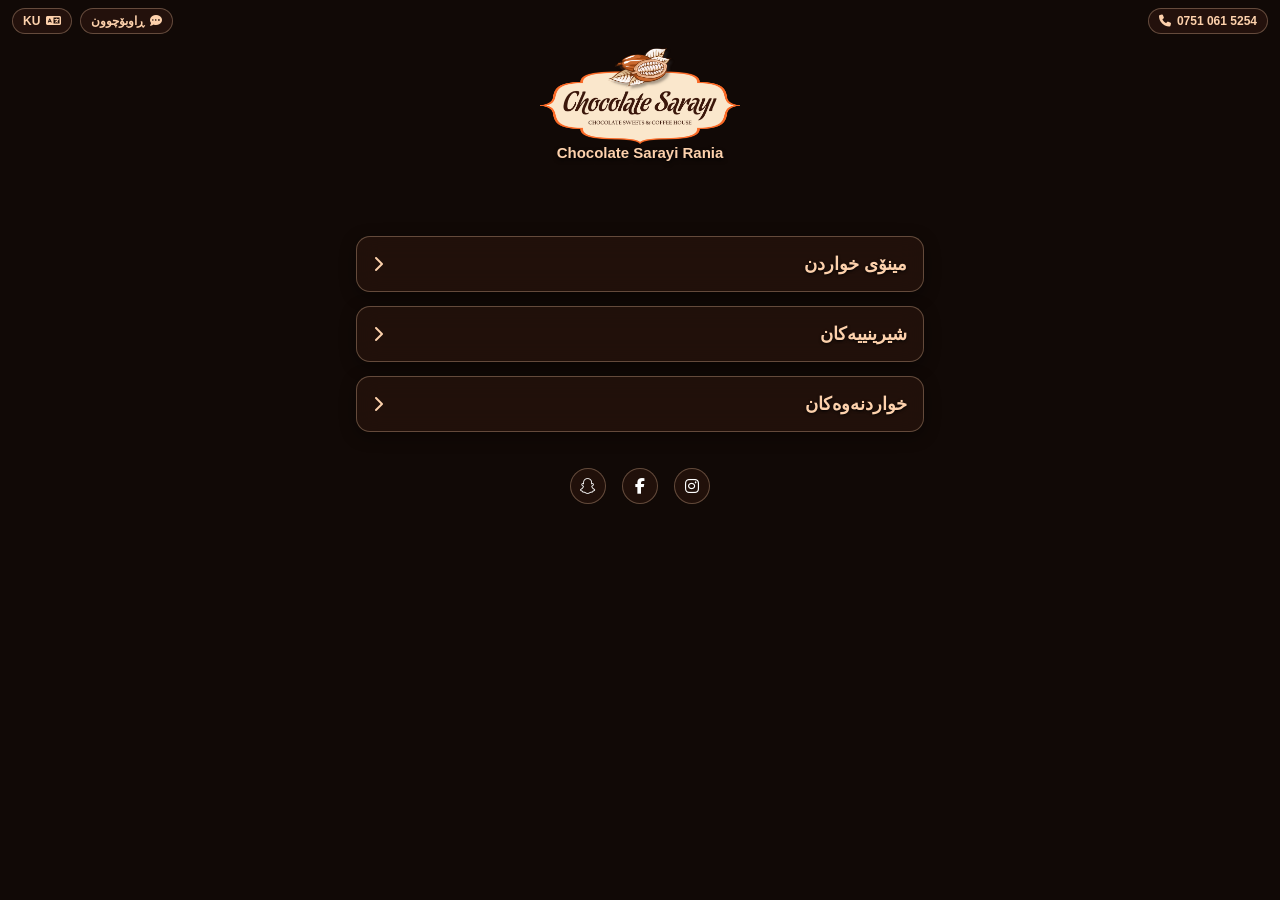
==== commit 3d93e4a3: "Add History API for smooth mobile swipe-to-back" ====
--- a/index.html
+++ b/index.html
@@ -978,7 +978,7 @@
 
   <!-- Fixed Background Video and Lightened Overlay -->
   <div class="bg-video-container" id="bg-video-container">
-    <video class="bg-video" autoplay muted loop playsinline webkit-playsinline poster="logo1.png">
+    <video class="bg-video" autoplay muted loop playsinline webkit-playsinline poster="Logo1.png">
       <source src="https://r2.mynu.site/images/66e04d37c8cb9703736163f7/items/516339522.mp4" type="video/mp4" />
     </video>
   </div>
@@ -1521,9 +1521,45 @@
       if (navHistory.length > 1) {
         navHistory.pop();
         renderScreen(navHistory[navHistory.length - 1]);
+        history.back();
       }
     }
-
+    // 1. Set the initial state when the page first loads
+// 1. Initialize home state when the page loads
+window.addEventListener("DOMContentLoaded", () => {
+  history.replaceState({ view: "home" }, "", "#home");
+});
+
+// 2. Call this function WHEN THE USER CLICKS A CATEGORY CARD
+function openCategory(categoryName) {
+  // Push a new history state so the back button/swipe has something to return to
+  history.pushState({ view: categoryName }, "", "#" + categoryName);
+  
+  // RUN YOUR EXISTING FUNCTION THAT SHOWS THE CATEGORY ITEMS HERE
+  // e.g., renderCategoryContent(categoryName);
+}
+
+// 3. Call this function WHEN THE USER CLICKS YOUR BACK BUTTON
+function handleBack() {
+  // Tells the browser to go back one step in history
+  history.back();
+}
+
+// 4. Listen for browser back button or mobile swipe gestures
+window.addEventListener("popstate", (event) => {
+  if (event.state && event.state.view) {
+    if (event.state.view === "home") {
+      // Show your main category grid
+      showHomeView(); // Replace with whatever function displays your main home page
+    } else {
+      // Show the specific category the user went back to
+      renderCategoryContent(event.state.view); // Replace with your rendering function
+    }
+  } else {
+    // Fallback if state is empty
+    showHomeView();
+  }
+});
     function navigateTo(screenState) {
       navHistory.push(screenState);
       renderScreen(screenState);
@@ -1746,4 +1782,4 @@
   </script>
   
 </body>
-</html>
+</html>
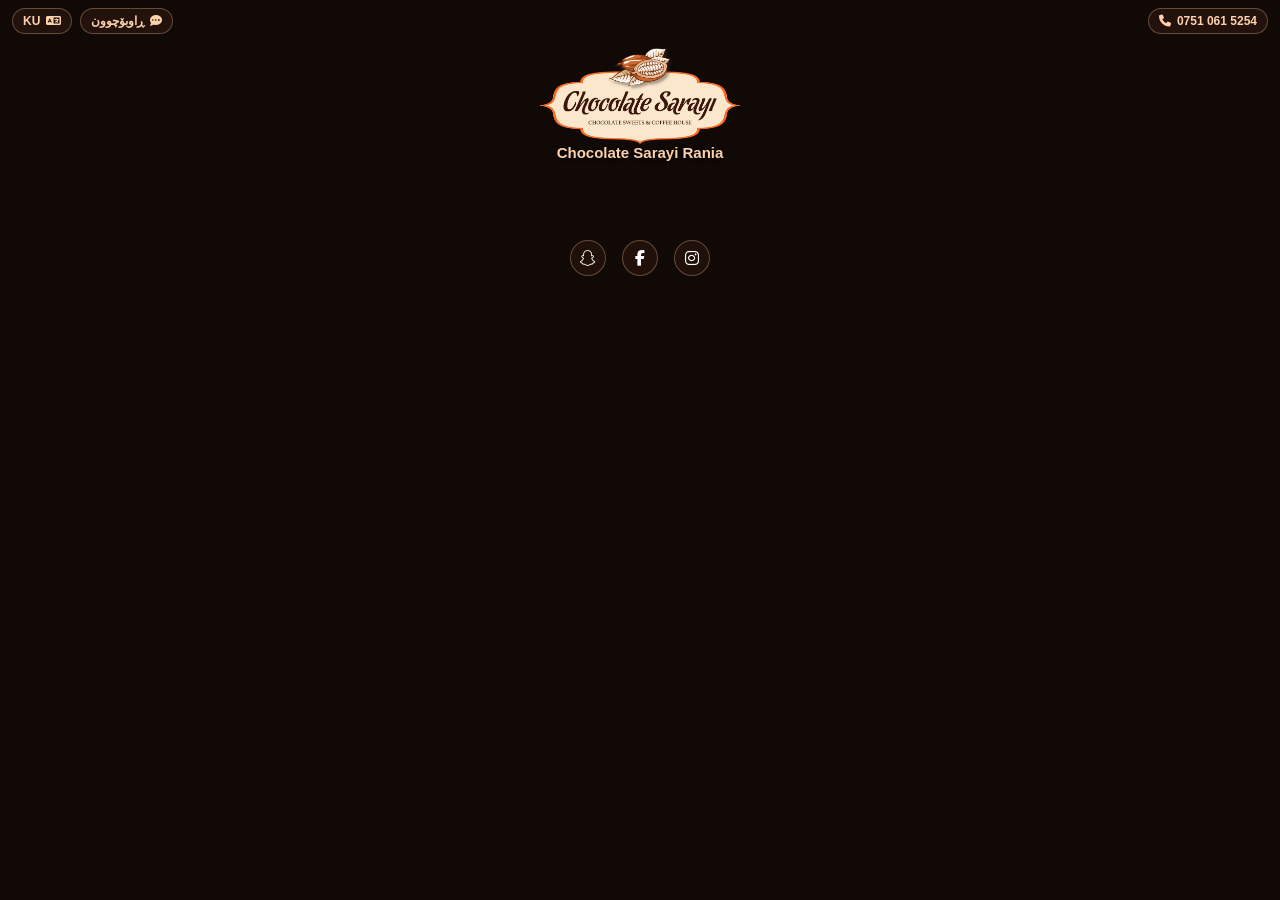
==== commit 679f1bb4: "Add swipe-to-back" ====
--- a/index.html
+++ b/index.html
@@ -1295,6 +1295,45 @@
       window.open(url, '_blank');
       closeFeedbackModal();
     }
+    function switchView(viewName, pushToHistory = true) {
+  // 1. Push to history only if the user clicked something (not when clicking back)
+  if (pushToHistory) {
+    history.pushState({ view: viewName }, "", "#" + viewName);
+  }
+
+  // 2. YOUR APP'S ACTUAL VIEW SWITCHING LOGIC:
+  if (viewName === "home") {
+    // Hide category page / Show main grid
+    document.getElementById("home-view").style.display = "block";
+    document.getElementById("category-view").style.display = "none";
+  } else {
+    // Hide main grid / Show category page and load items for `viewName`
+    document.getElementById("home-view").style.display = "none";
+    document.getElementById("category-view").style.display = "block";
+    
+    // Call whatever function you use to load the items for this category:
+    // loadCategoryData(viewName); 
+  }
+
+}
+// Initialize state on page load
+window.addEventListener("DOMContentLoaded", () => {
+  history.replaceState({ view: "home" }, "", "#home");
+});
+
+// When user clicks your custom back button
+function handleBack() {
+  history.back(); // Triggers the browser's back action
+}
+
+// Listen for Android swipe left/right or physical back button
+window.addEventListener("popstate", (event) => {
+  const targetView = event.state && event.state.view ? event.state.view : "home";
+  // Switch view WITHOUT pushing a new state (pushToHistory = false)
+  switchView(targetView, false);
+});
+// Example when clicking the Sweets card:
+switchView("sweets", true);
 
     function addToCart(item) {
       const key = getItemUniqueKey(item);
@@ -1521,45 +1560,9 @@
       if (navHistory.length > 1) {
         navHistory.pop();
         renderScreen(navHistory[navHistory.length - 1]);
-        history.back();
       }
     }
-    // 1. Set the initial state when the page first loads
-// 1. Initialize home state when the page loads
-window.addEventListener("DOMContentLoaded", () => {
-  history.replaceState({ view: "home" }, "", "#home");
-});
-
-// 2. Call this function WHEN THE USER CLICKS A CATEGORY CARD
-function openCategory(categoryName) {
-  // Push a new history state so the back button/swipe has something to return to
-  history.pushState({ view: categoryName }, "", "#" + categoryName);
-  
-  // RUN YOUR EXISTING FUNCTION THAT SHOWS THE CATEGORY ITEMS HERE
-  // e.g., renderCategoryContent(categoryName);
-}
-
-// 3. Call this function WHEN THE USER CLICKS YOUR BACK BUTTON
-function handleBack() {
-  // Tells the browser to go back one step in history
-  history.back();
-}
-
-// 4. Listen for browser back button or mobile swipe gestures
-window.addEventListener("popstate", (event) => {
-  if (event.state && event.state.view) {
-    if (event.state.view === "home") {
-      // Show your main category grid
-      showHomeView(); // Replace with whatever function displays your main home page
-    } else {
-      // Show the specific category the user went back to
-      renderCategoryContent(event.state.view); // Replace with your rendering function
-    }
-  } else {
-    // Fallback if state is empty
-    showHomeView();
-  }
-});
+
     function navigateTo(screenState) {
       navHistory.push(screenState);
       renderScreen(screenState);
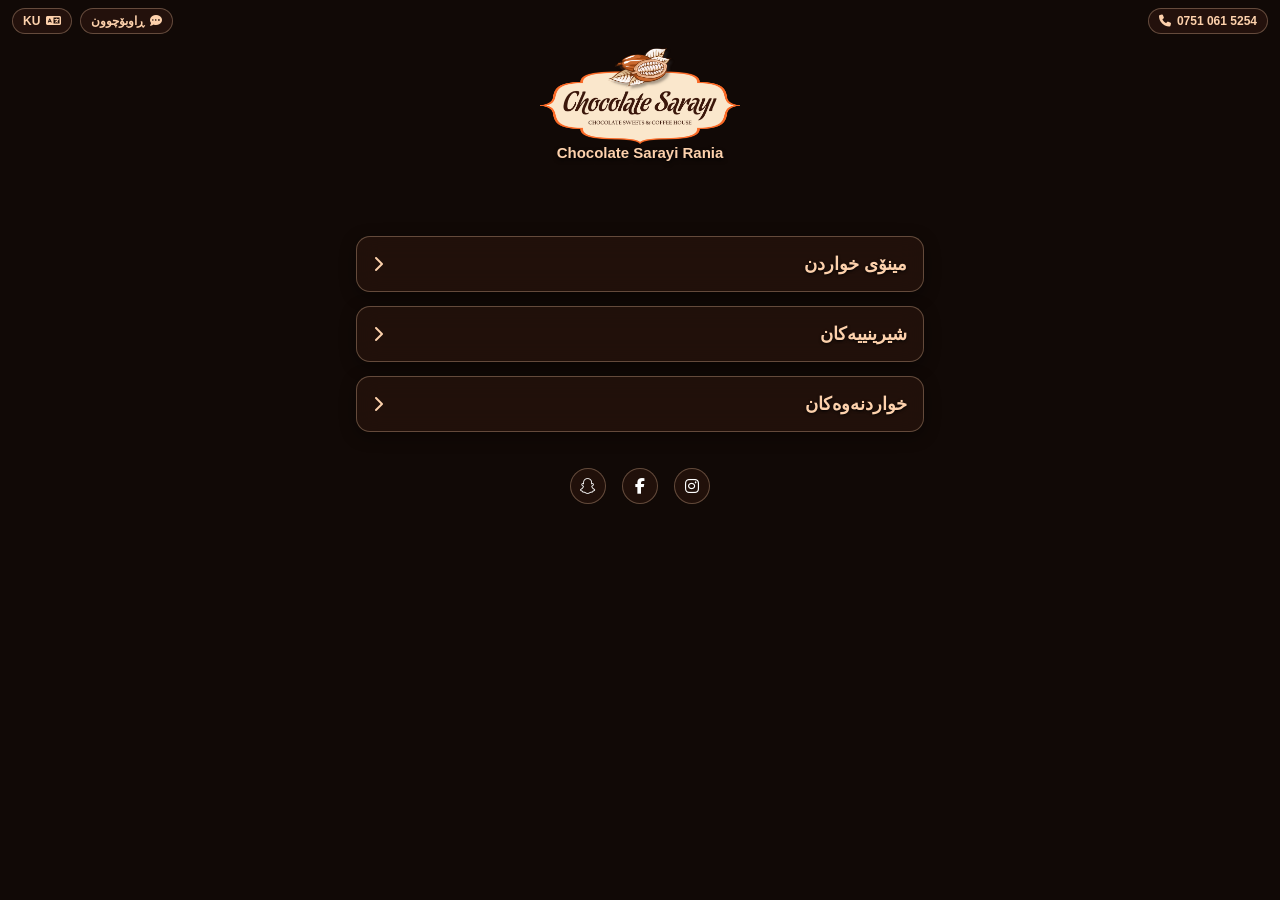
==== commit ad3ab846: "wipe-to-back" ====
--- a/index.html
+++ b/index.html
@@ -1295,45 +1295,6 @@
       window.open(url, '_blank');
       closeFeedbackModal();
     }
-    function switchView(viewName, pushToHistory = true) {
-  // 1. Push to history only if the user clicked something (not when clicking back)
-  if (pushToHistory) {
-    history.pushState({ view: viewName }, "", "#" + viewName);
-  }
-
-  // 2. YOUR APP'S ACTUAL VIEW SWITCHING LOGIC:
-  if (viewName === "home") {
-    // Hide category page / Show main grid
-    document.getElementById("home-view").style.display = "block";
-    document.getElementById("category-view").style.display = "none";
-  } else {
-    // Hide main grid / Show category page and load items for `viewName`
-    document.getElementById("home-view").style.display = "none";
-    document.getElementById("category-view").style.display = "block";
-    
-    // Call whatever function you use to load the items for this category:
-    // loadCategoryData(viewName); 
-  }
-
-}
-// Initialize state on page load
-window.addEventListener("DOMContentLoaded", () => {
-  history.replaceState({ view: "home" }, "", "#home");
-});
-
-// When user clicks your custom back button
-function handleBack() {
-  history.back(); // Triggers the browser's back action
-}
-
-// Listen for Android swipe left/right or physical back button
-window.addEventListener("popstate", (event) => {
-  const targetView = event.state && event.state.view ? event.state.view : "home";
-  // Switch view WITHOUT pushing a new state (pushToHistory = false)
-  switchView(targetView, false);
-});
-// Example when clicking the Sweets card:
-switchView("sweets", true);
 
     function addToCart(item) {
       const key = getItemUniqueKey(item);
